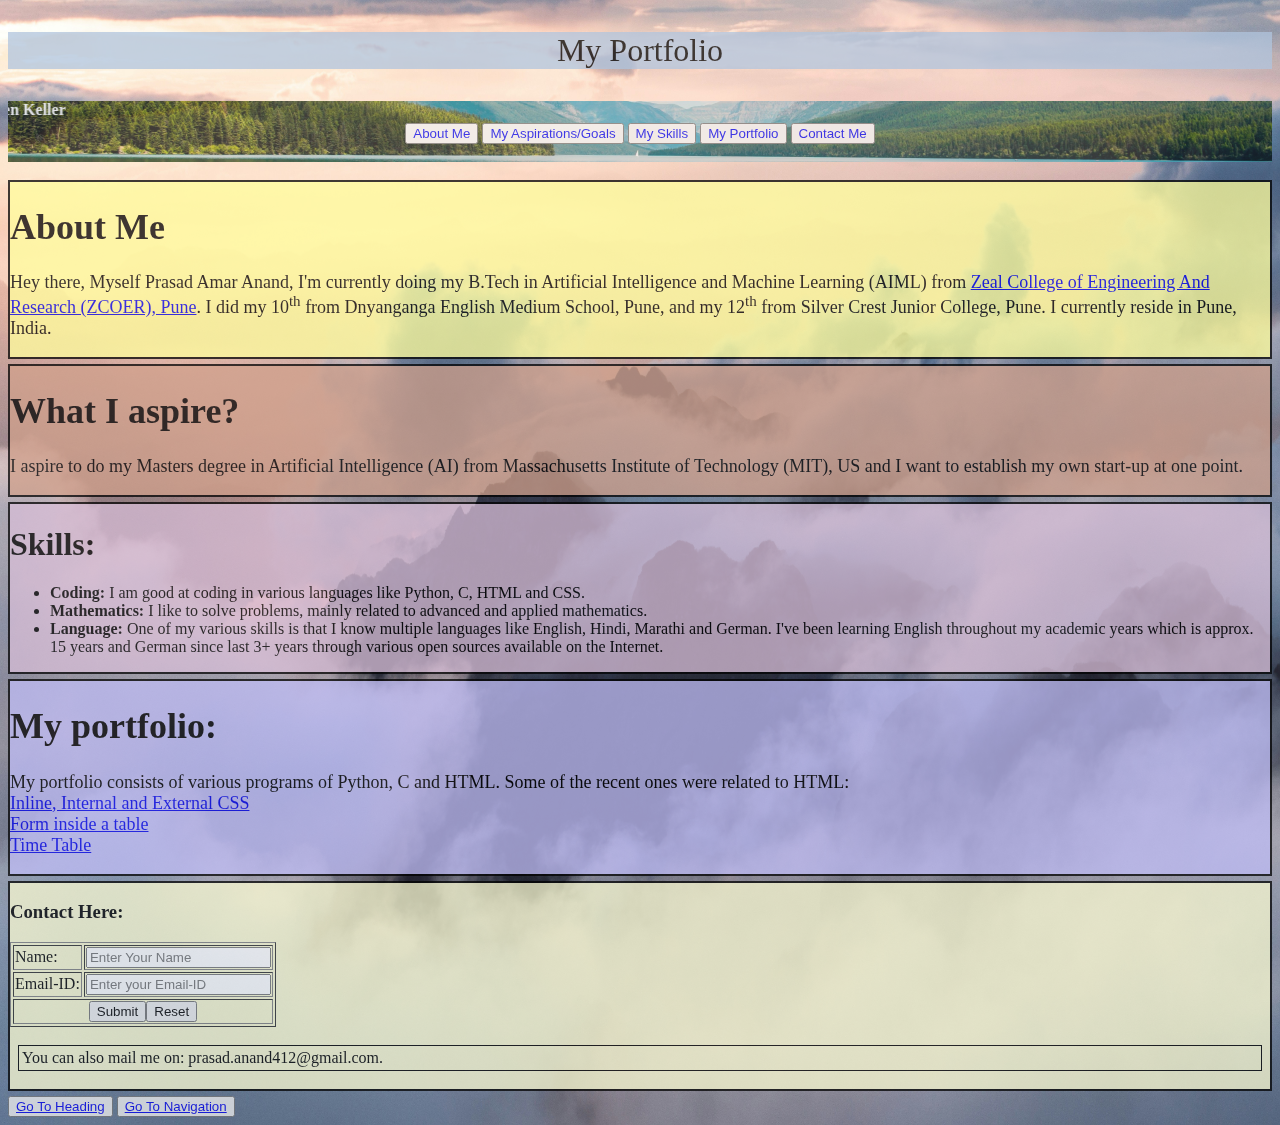
==== Lab16.html @ c1e80bfc "Update and rename Lab 16.html to Lab16.html" ====
<!DOCTYPE html>
<html lang="en">
<head>
    <meta charset="UTF-8">
    <meta name="viewport" content="width=device-width, initial-scale=1.0">
    <title>LAB 16</title>
</head>
<body style="background-image:url('./backgr.jpg'); opacity: .75; background-size: 100% 100%;">
<header id="h"><p style="font-size: xx-large; text-align: center; background-color: lightsteelblue;">My Portfolio</p></header>
<nav id="n" style="background-image: url(./789.jpg); background-size:  100% 100%; background-repeat: no-repeat; opacity: 1.0;">
    <marquee direction="right"><b style="color:white">"Life is either a daring adventure or nothing." -Helen Keller</b></marquee>
    <center>
        <button><a href="#abm" style="text-decoration: none;">About Me</a></button>
        <button><a href="#asp" style="text-decoration: none;">My Aspirations/Goals</a></button>
        <button><a href="#skl" style="text-decoration: none;">My Skills</a></button>
        <button><a href="#pf" style="text-decoration: none;">My Portfolio</a></button>
        <button><a href="#cnt" style="text-decoration: none;">Contact Me</a></button>
    </center>
    <br>
</nav>
<br>
    <div style="border: 2px solid black; background-color: #ffff9e; color:black; font-size:large; margin-bottom: 5px;" id="abm">
        <h1 style="opacity: 1.0;">About Me</h1>
        <p>Hey there, Myself Prasad Amar Anand, I'm currently doing my B.Tech in Artificial Intelligence and Machine Learning (AIML) from <a href="https://zcoer.in/">Zeal College of Engineering And Research (ZCOER), Pune</a>. I did my 10<sup>th</sup> from Dnyanganga English Medium School, Pune, and my 12<sup>th</sup> from Silver Crest Junior College, Pune.
        I currently reside in Pune, India.</p>

    </div>
    <div style="border: 2px solid black; background-color: #d0a08b; font-size: large; margin-bottom: 5px;" id="asp">
        <h1 style="opacity: 1.0;">What I aspire?</h1>
        <p>
            I aspire to do my Masters degree in Artificial Intelligence (AI) from Massachusetts Institute of Technology (MIT), US and I want to establish my own start-up at one point.
        </p>
    </div>
    <div style="border: 2px solid black; background-color: thistle; margin-bottom: 5px;" id="skl">
        <h1 style="opacity: 1.0;">Skills:</h1>
        <p>
            <ul>
                <li><b>Coding:</b> I am good at coding in various languages like Python, C, HTML and CSS.</li>
                <li><b>Mathematics:</b> I like to solve problems, mainly related to advanced and applied mathematics.</li>
                <li><b>Language:</b> One of my various skills is that I know multiple languages like English, Hindi, Marathi and German. I've been learning English throughout my academic years which is approx. 15 years and German since last 3+ years through various open sources available on the Internet.</li>
            </ul>
        </p>
    </div>
    <div style="border: 2px solid black; background-color: #c1bef7; font-size: large; margin-bottom: 5px;" id="pf">
        <h1 style="opacity: 1.0;">My portfolio:</h1>
        <p>
            My portfolio consists of various programs of Python, C and HTML.
            Some of the recent ones were related to HTML:<br>
            <a href="./Lab13.html">Inline, Internal and External CSS</a><br>
            <a href="./Lab12.html">Form inside a table</a><br>
            <a href="./Lab10.html">Time Table</a>
        </p>
    </div>
    <div style="border: 2px solid black; background-color: lightgoldenrodyellow; margin-bottom: 5px;" id="cnt">
        <h3 style="opacity: 1.0;">Contact Here:</h3>
        <table border="1"> 
            <form>
                <tr>
                    <td>Name:</td>
                    <td><input type="text" placeholder="Enter Your Name"></td>
                </tr>
                <tr>
                    <td>Email-ID:</td>
                    <td><input type="email" placeholder="Enter your Email-ID"></td>
                </tr>
                <tr align="center">
                    <td colspan="2"><input type="submit"><input type="reset"></td>
                </tr>
            </form>
        </table>
        <br>
        <div style="border: 1px solid black; padding: 3px; margin-left: 8px; margin-right: 8px;">
        You can also mail me on: prasad.anand412@gmail.com.
        </div>
        <br>
    </div>
    <footer>
        <button><a href="#h">Go To Heading</a></button>
        <button><a href="#n">Go To Navigation</a></button>
    </footer>
</body>
</html>
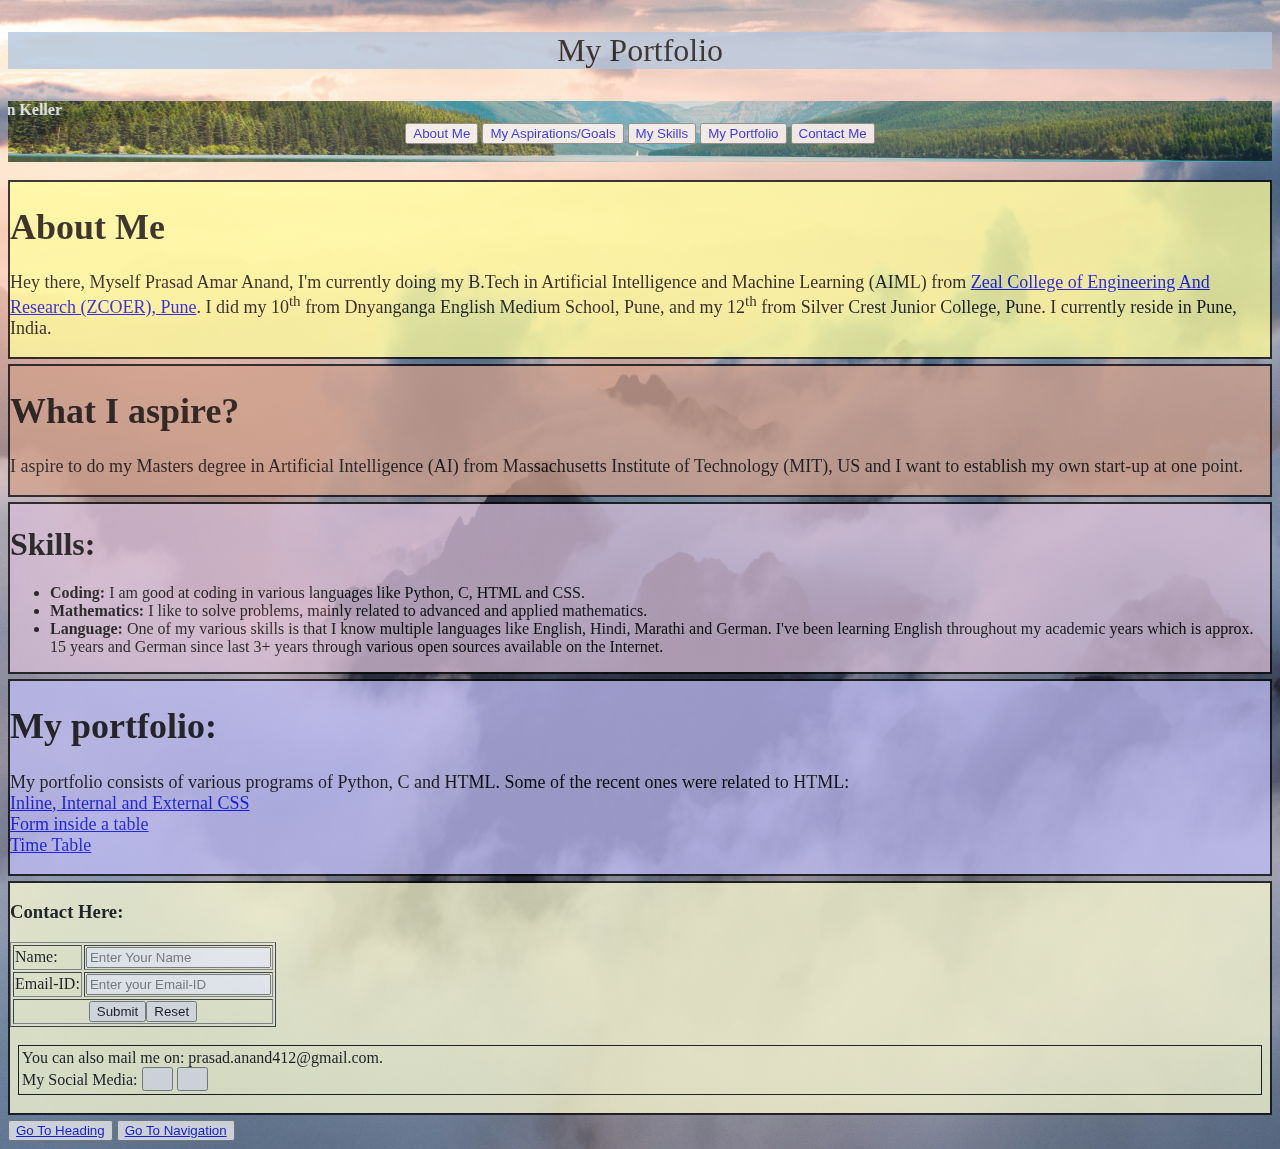
==== commit f2466c5c: "Portfolio.html" ====
--- a/Lab16.html
+++ b/Lab16.html
@@ -70,7 +70,9 @@
         </table>
         <br>
         <div style="border: 1px solid black; padding: 3px; margin-left: 8px; margin-right: 8px;">
-        You can also mail me on: prasad.anand412@gmail.com.
+        You can also mail me on: prasad.anand412@gmail.com. <br>
+        My Social Media: <button><a href="https://www.linkedin.com/in/prasad-anand-b59218333/" style="background-color: transparent;"><img src="./linkedin.png" width="15px" height="15px"></a></button>
+        <button><a href="https://github.com/prasadanand412" style="background-color: transparent;"><img src="./github.png" width="15px" height="15px"></a></button>
         </div>
         <br>
     </div>
